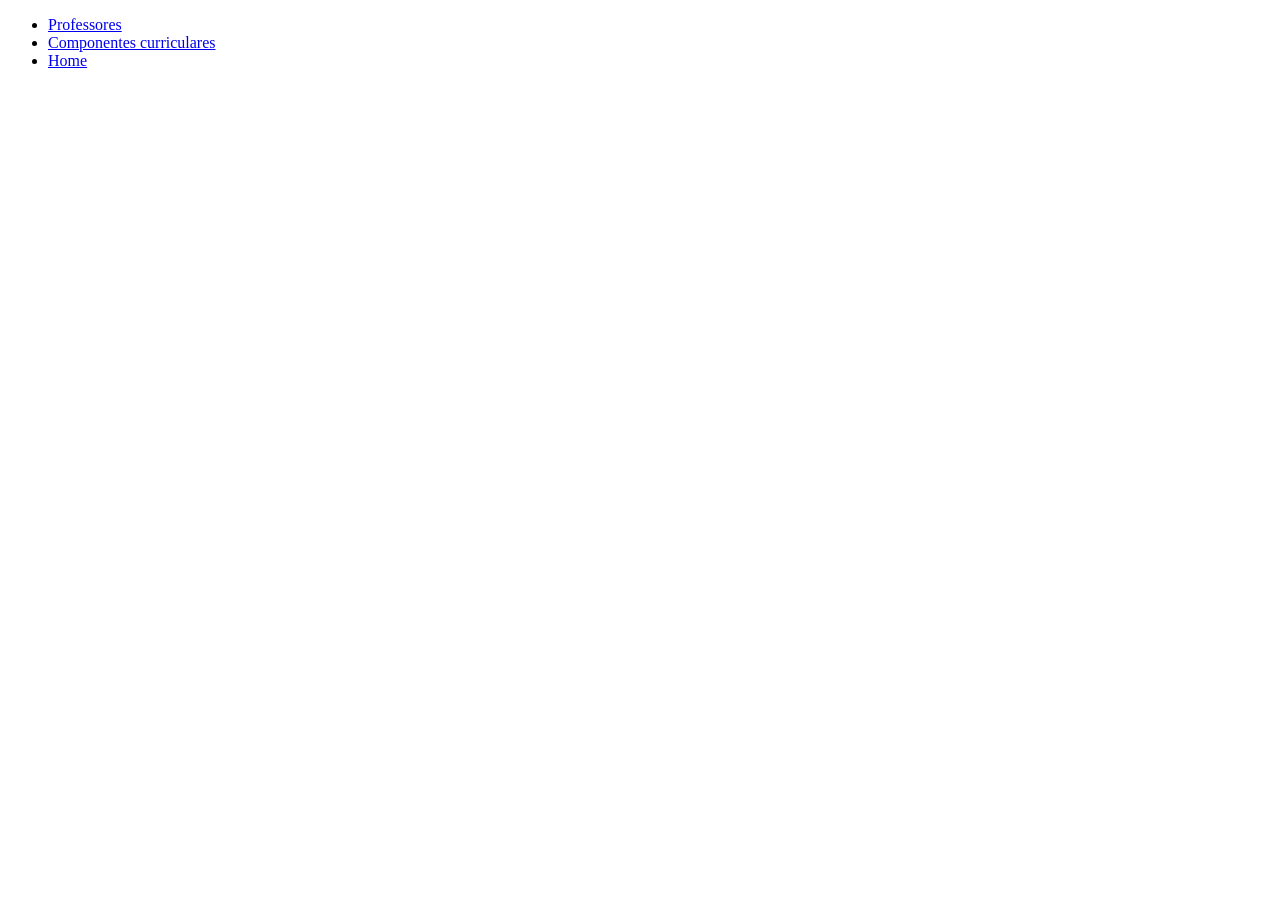
==== estudantes.html @ 6a9c3248 "s" ====
<!DOCTYPE html>
<html lang="pt-br">
<head>
    <meta charset="UTF-8">
    <meta name="viewport" content="width=device-width, initial-scale=1.0">
    <title>Estudantes</title>
</head>
<body>
    <header>
        <ul>
            <li><a href="professores.html">Professores</a></li>
            <li><a href="materias.html">Componentes curriculares</a></li>
            <li><a href="index.html">Home</a></li>
        </ul>
    </header>
</body>
</html>
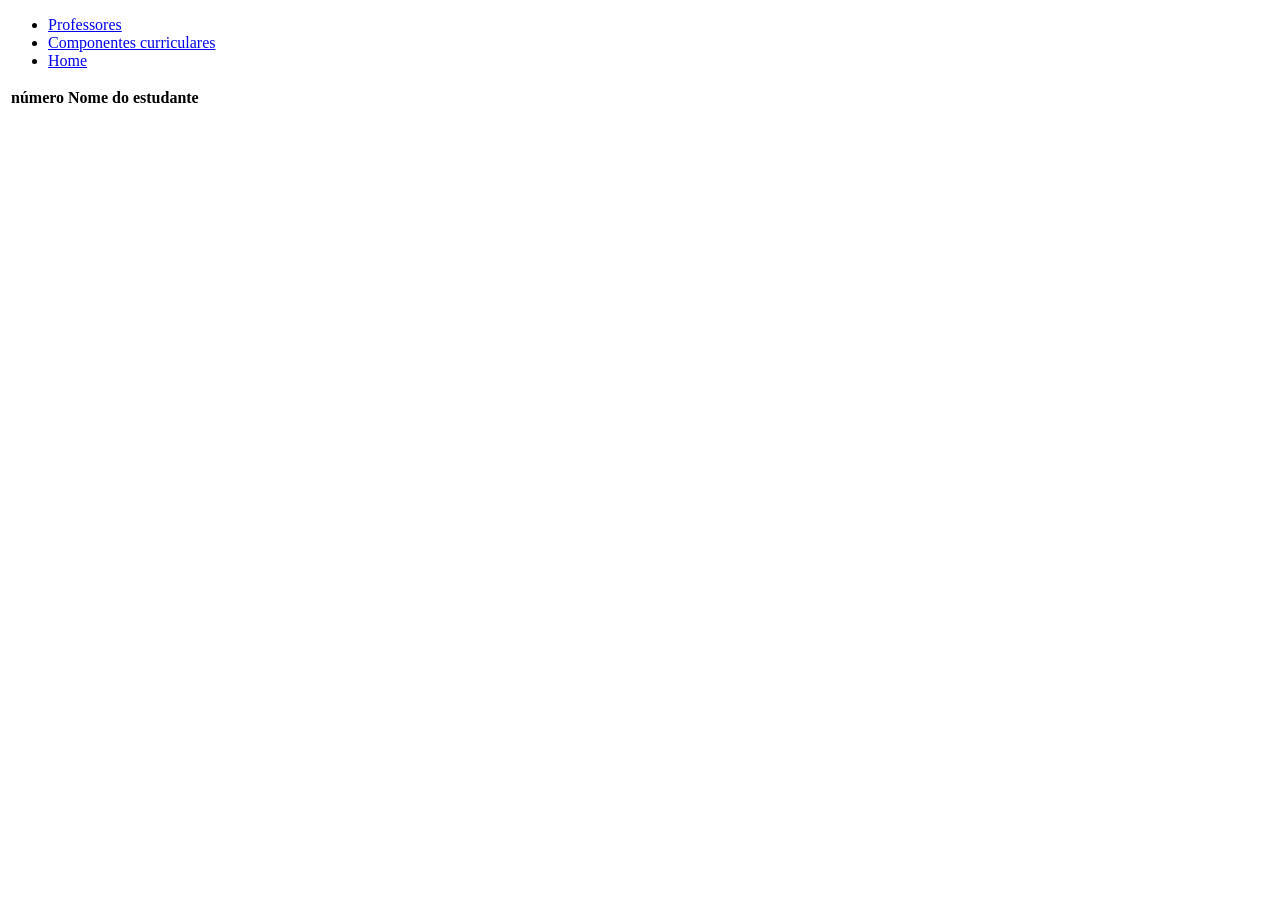
==== commit f5d1b633: "a" ====
--- a/estudantes.html
+++ b/estudantes.html
@@ -5,6 +5,7 @@
     <meta name="viewport" content="width=device-width, initial-scale=1.0">
     <title>Estudantes</title>
 </head>
+
 <body>
     <header>
         <ul>
@@ -13,5 +14,15 @@
             <li><a href="index.html">Home</a></li>
         </ul>
     </header>
+
+    <table>
+        <thead>
+            <tr>
+                <th>número</th>
+                <th>Nome do estudante</th>
+            </tr>
+        </thead>
+    </table>
+
 </body>
 </html>
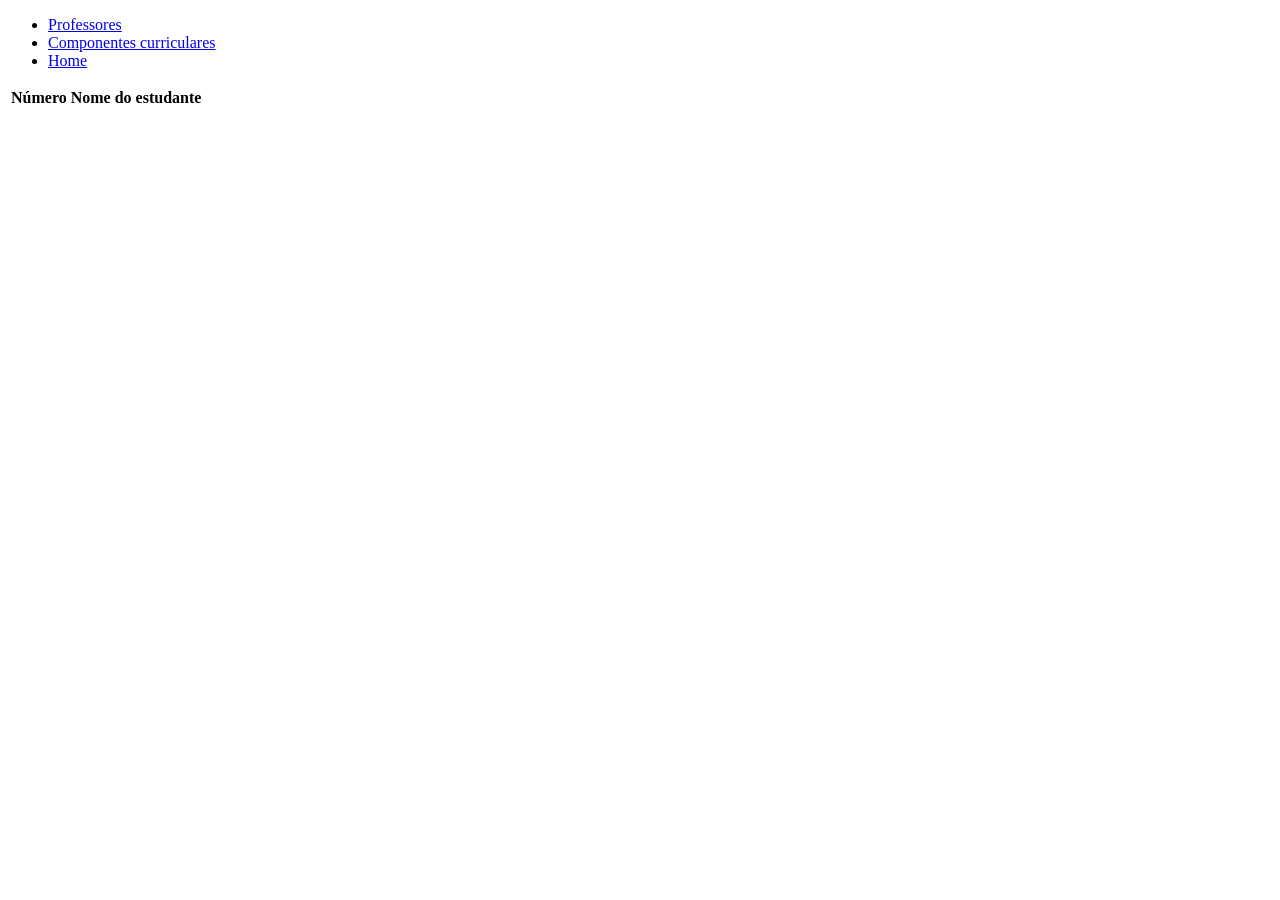
==== commit 93bc98d6: "a" ====
--- a/estudantes.html
+++ b/estudantes.html
@@ -18,7 +18,7 @@
     <table>
         <thead>
             <tr>
-                <th>número</th>
+                <th>Número</th>
                 <th>Nome do estudante</th>
             </tr>
         </thead>
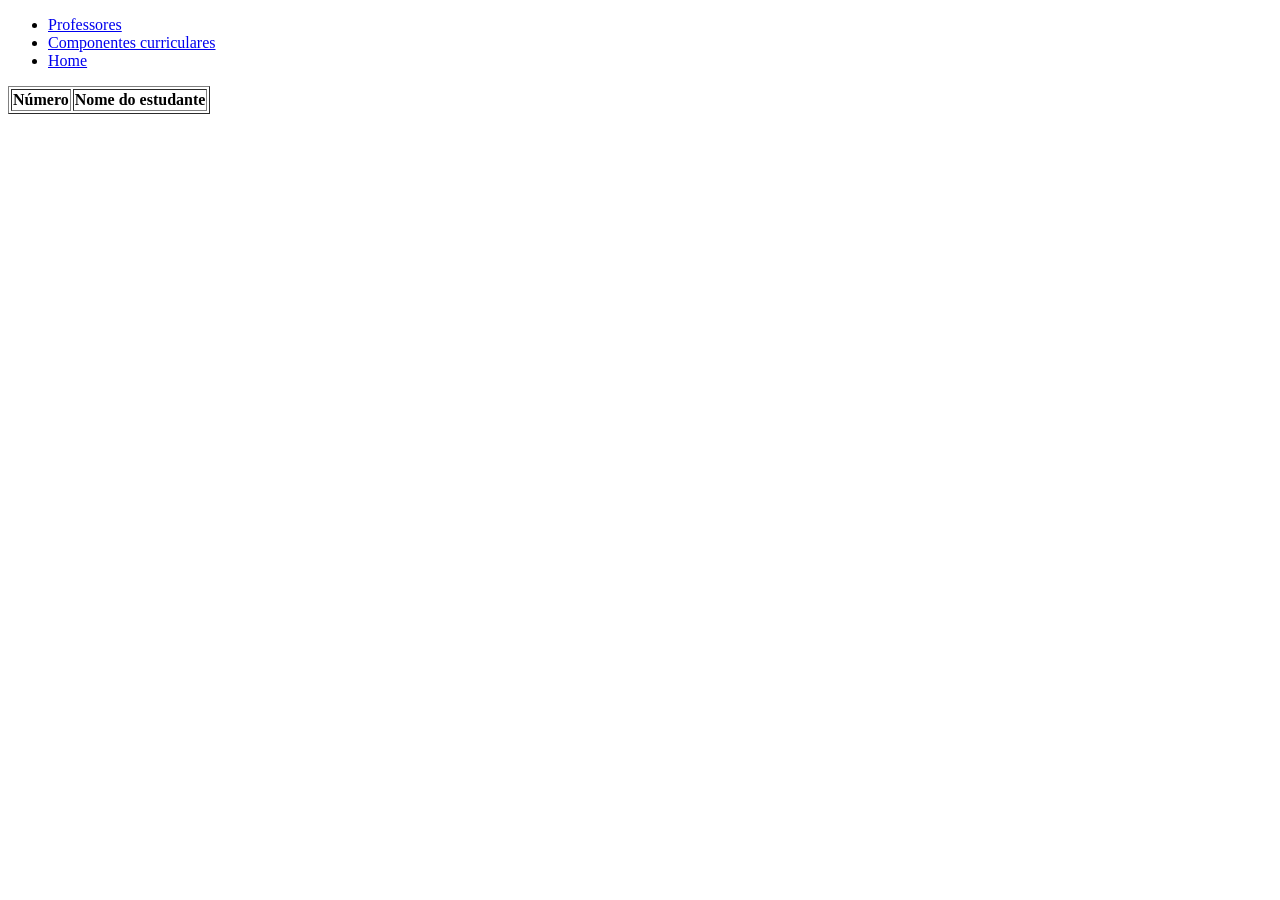
==== commit 509b4689: "a" ====
--- a/estudantes.html
+++ b/estudantes.html
@@ -15,7 +15,7 @@
         </ul>
     </header>
 
-    <table>
+    <table border="1px">
         <thead>
             <tr>
                 <th>Número</th>
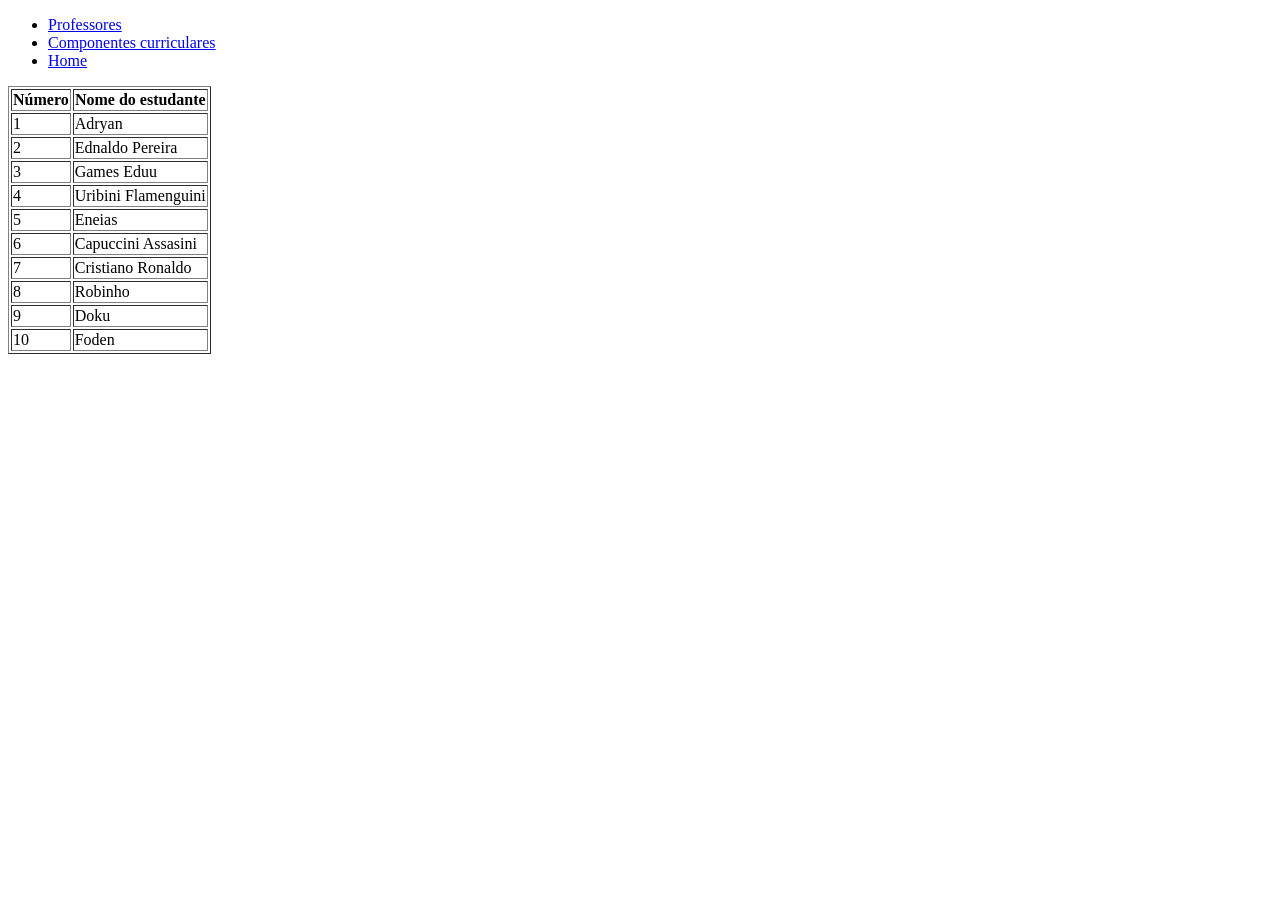
==== commit 11e2874d: "a" ====
--- a/estudantes.html
+++ b/estudantes.html
@@ -21,6 +21,58 @@
                 <th>Número</th>
                 <th>Nome do estudante</th>
             </tr>
+            <tbody>
+                <tr>
+                    <td>1</td>
+                    <td>Adryan</td>
+                </tr>
+                
+                <tr>
+                    <td>2</td>
+                    <td>Ednaldo Pereira</td>
+                </tr>
+
+                <tr>
+                    <td>3</td>
+                    <td>Games Eduu</td>
+                </tr>
+
+                <tr>
+                    <td>4</td>
+                    <td>Uribini Flamenguini</td>
+                </tr>
+                
+                <tr>
+                    <td>5</td>
+                    <td>Eneias</td>
+                </tr>
+
+                <tr>
+                    <td>6</td>
+                    <td>Capuccini Assasini</td>
+                </tr>
+
+                <tr>
+                    <td>7</td>
+                    <td>Cristiano Ronaldo</td>
+                </tr>
+
+                <tr>
+                    <td>8</td>
+                    <td>Robinho</td>
+                </tr>
+
+                <tr>
+                    <td>9</td>
+                    <td>Doku</td>
+                </tr>
+
+                <tr>
+                    <td>10</td>
+                    <td>Foden</td>
+                </tr>
+
+            </tbody>
         </thead>
     </table>
 
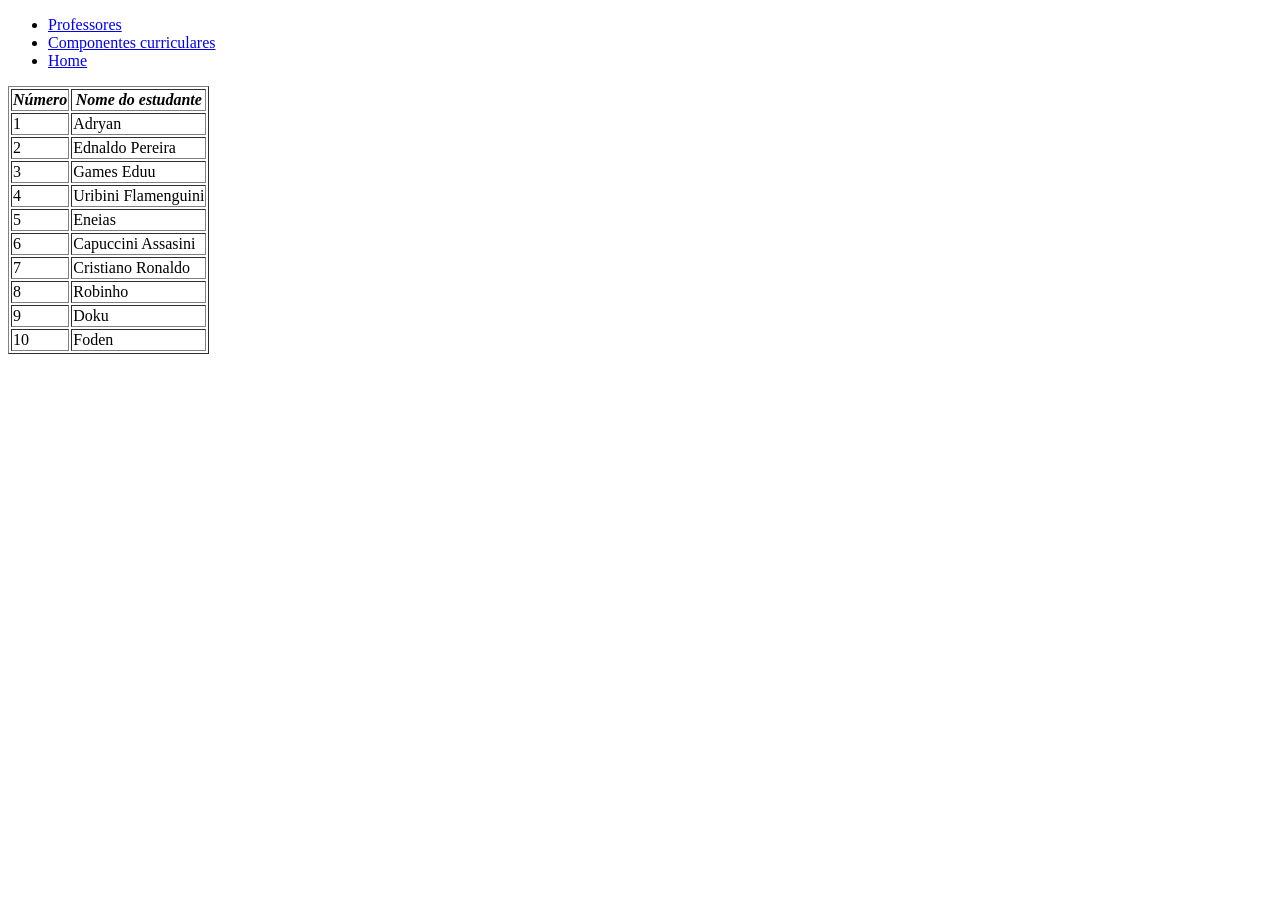
==== commit 8377ed6a: "a" ====
--- a/estudantes.html
+++ b/estudantes.html
@@ -18,15 +18,15 @@
     <table border="1px">
         <thead>
             <tr>
-                <th>Número</th>
-                <th>Nome do estudante</th>
+                <th><i>Número</i></th>
+                <th><i>Nome do estudante</i></th>
             </tr>
             <tbody>
                 <tr>
                     <td>1</td>
                     <td>Adryan</td>
                 </tr>
-                
+
                 <tr>
                     <td>2</td>
                     <td>Ednaldo Pereira</td>
